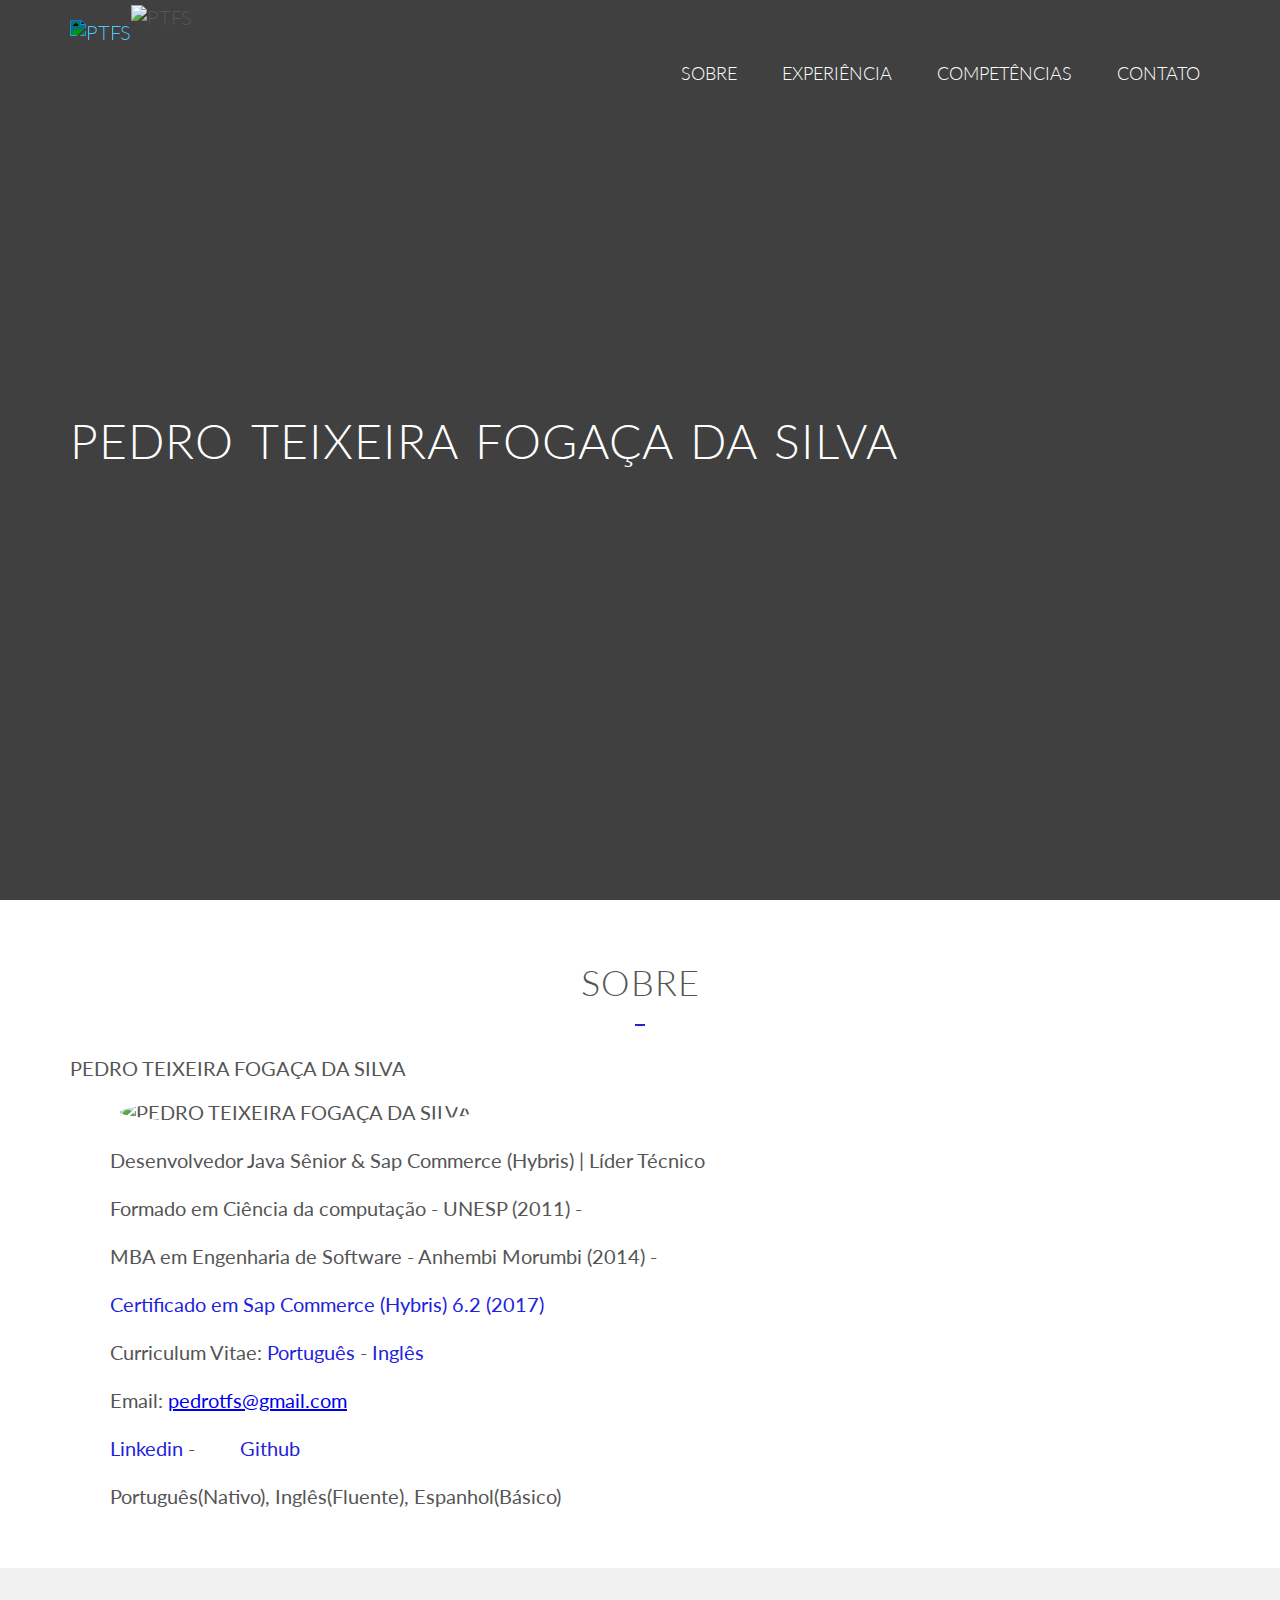
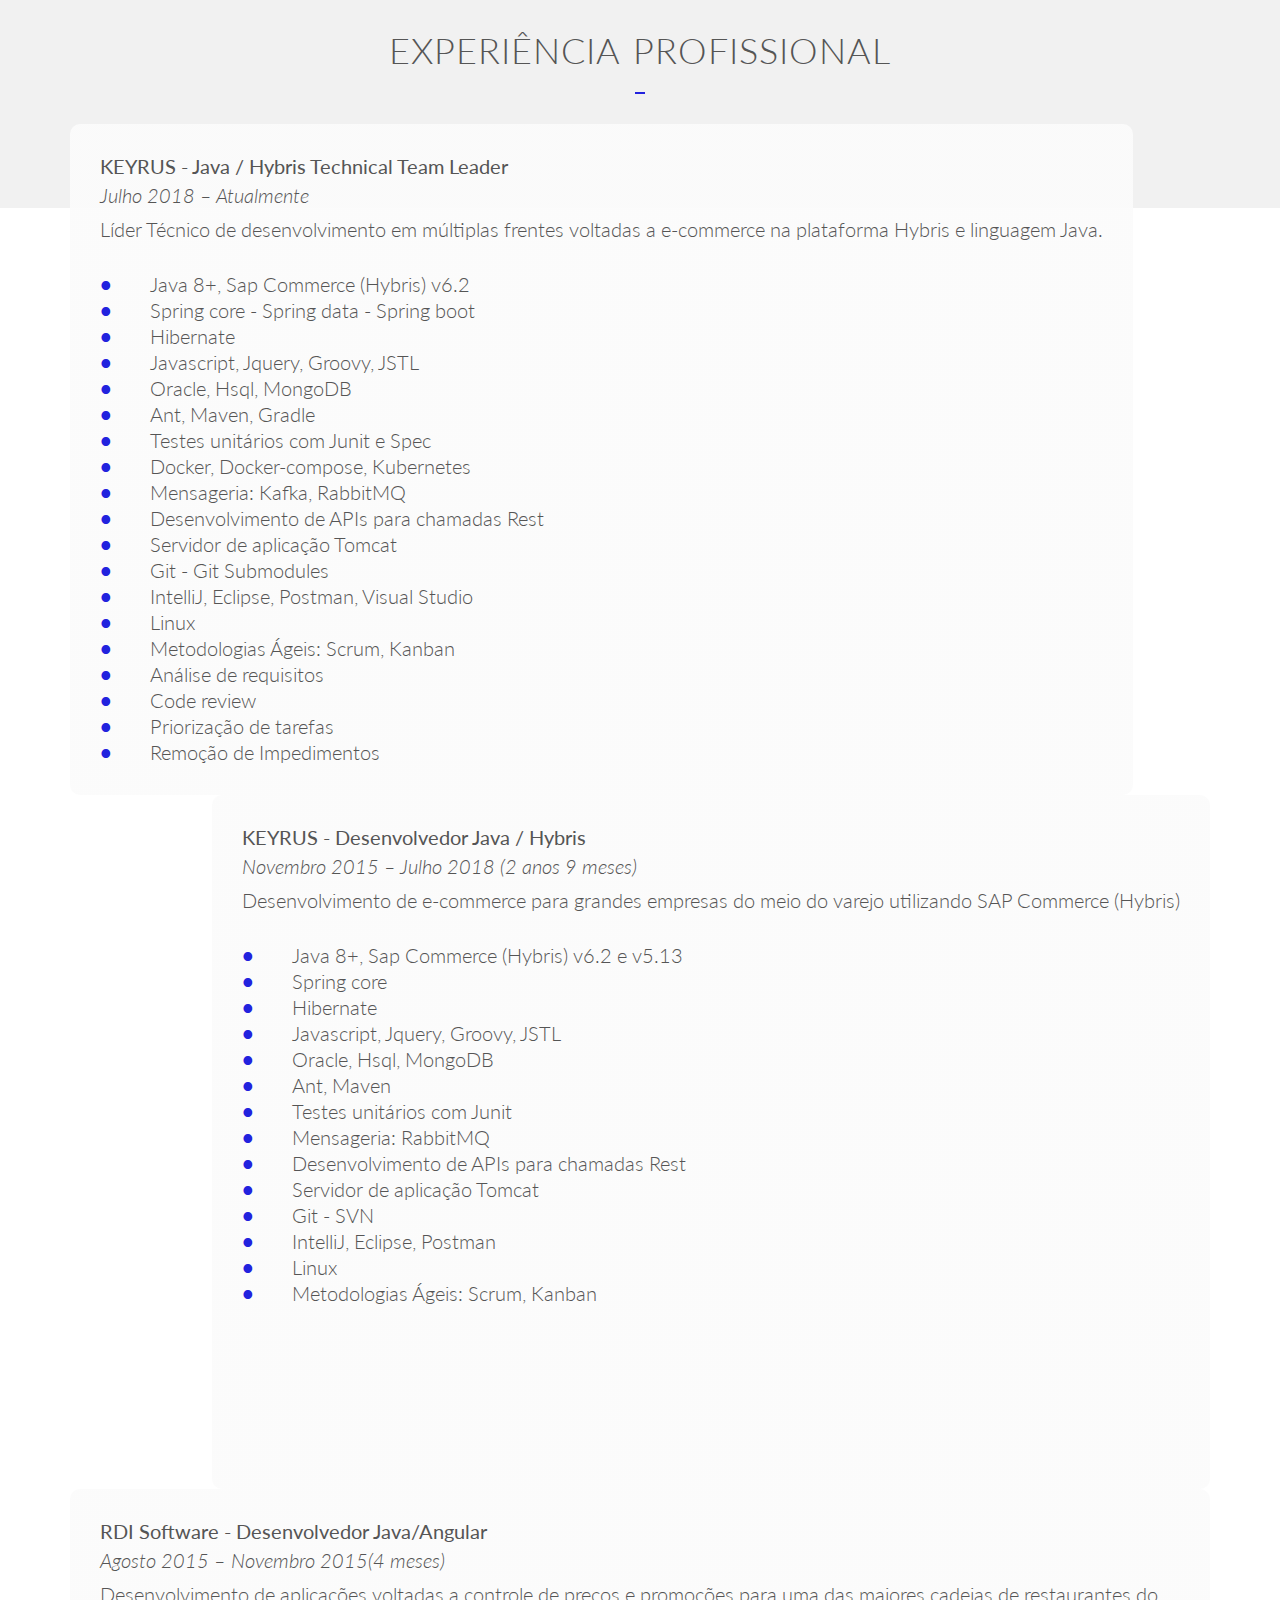
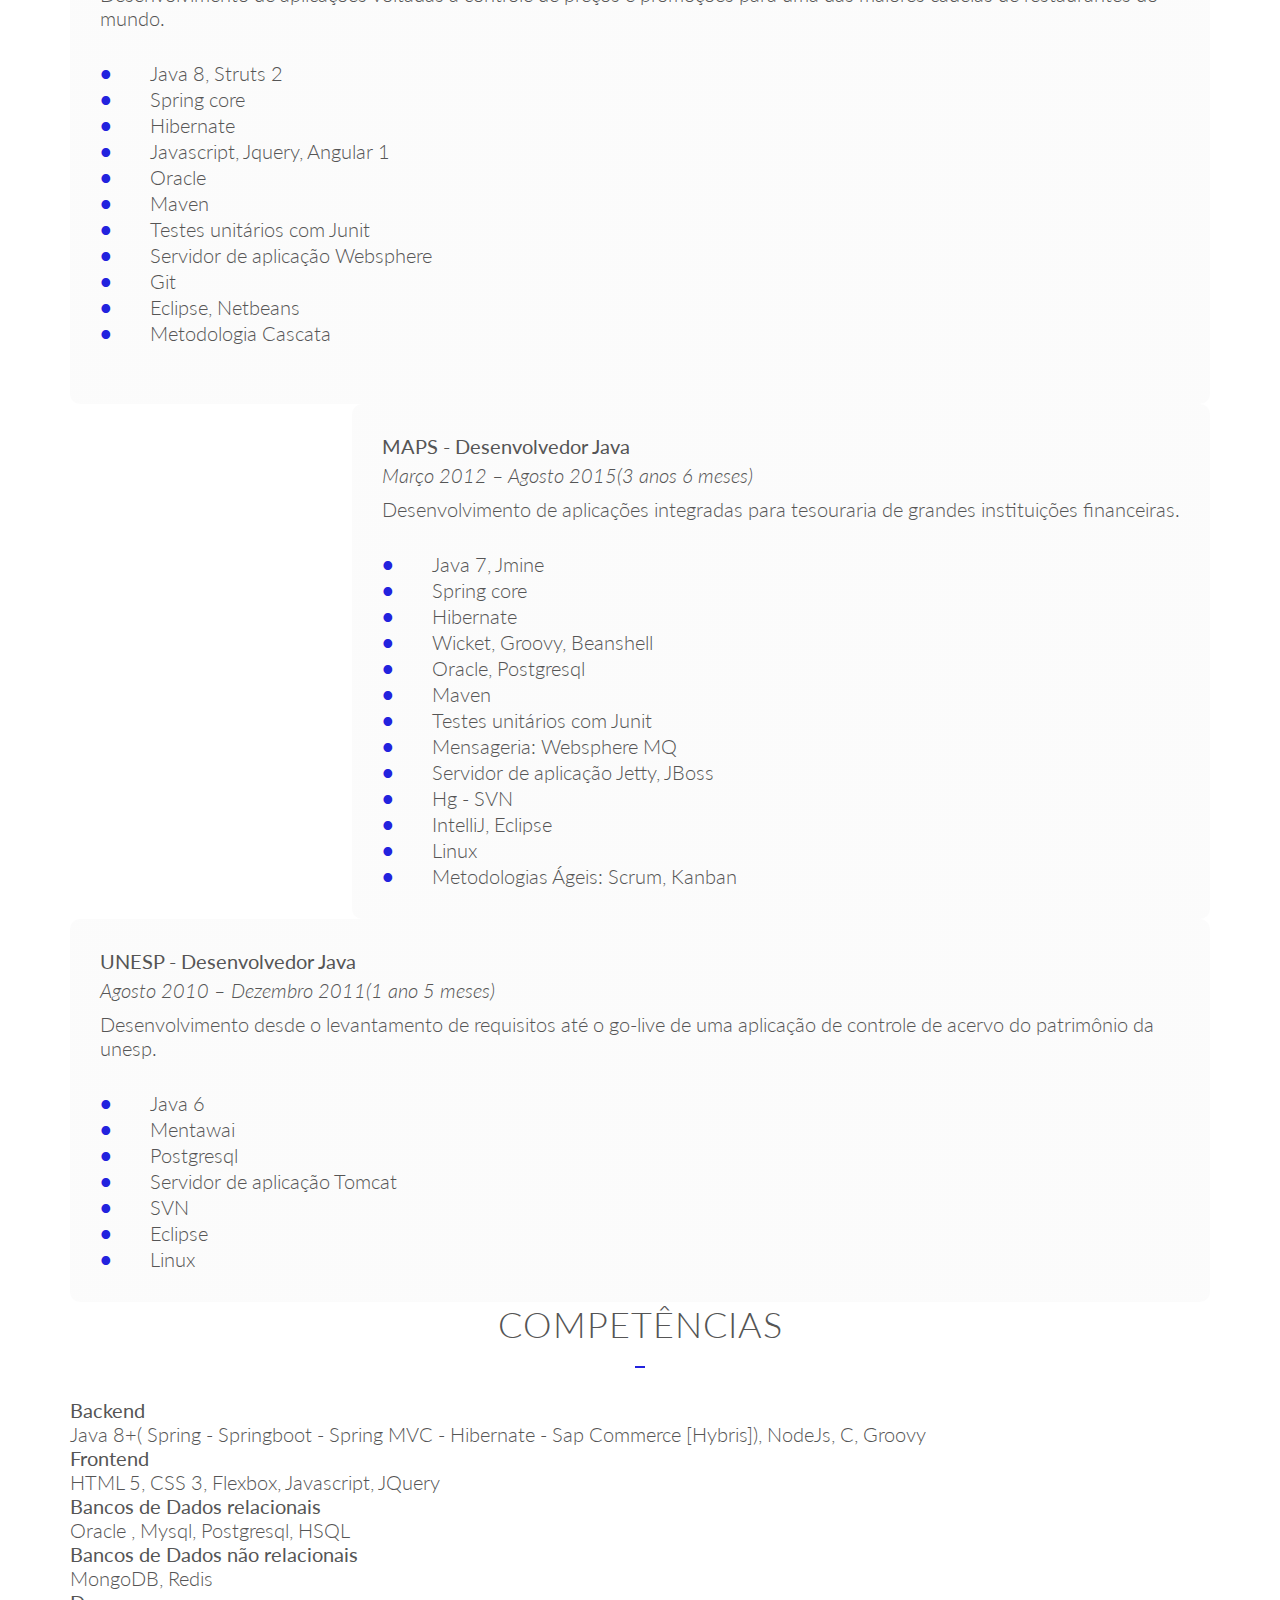
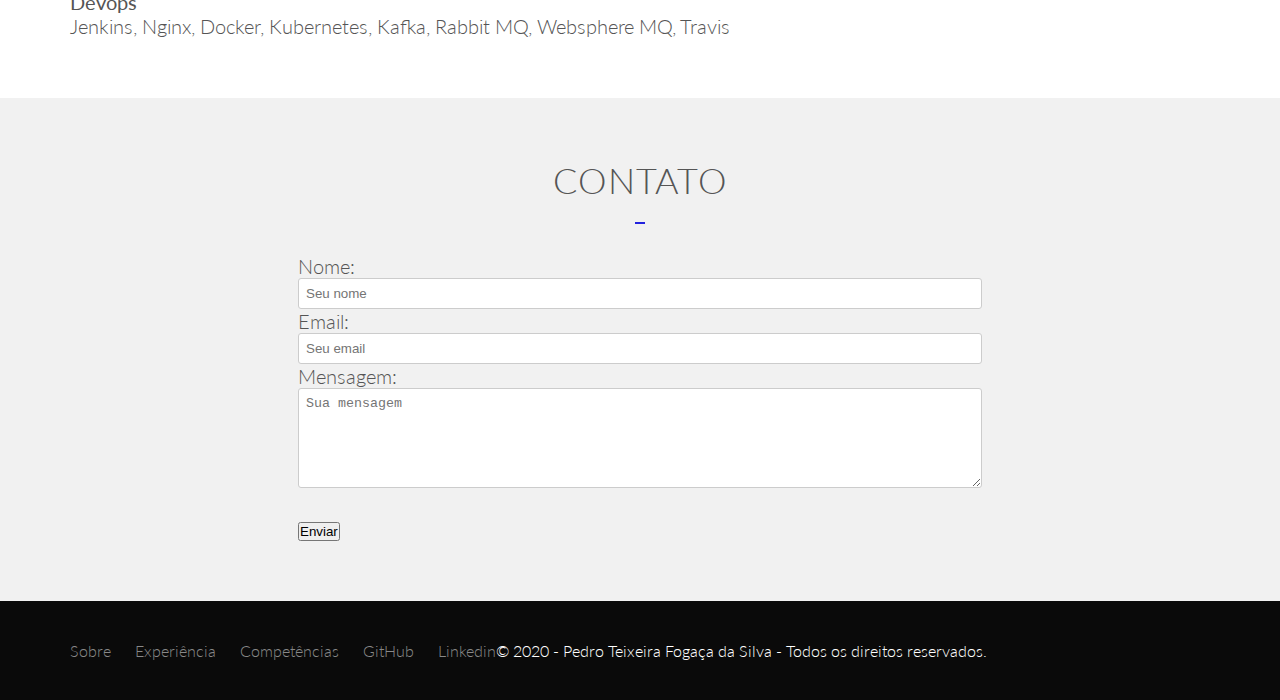
==== index.html @ f35cdc3b "mobile junk" ====
<!DOCTYPE html>
<html lang="en">
    <head>
        <title>Pedro Teixeira Fogaça da Silva</title>

        <meta charset="utf-8">
        <meta name="viewport" content="width=device-width, initial-scale=1.0">
        <meta name="description" content="Pedro Teixeira Fogaça da Silva's portifolio" >

        <link rel="stylesheet" type="text/css" href="vendors/css/normalize.css">
        <link rel="stylesheet" type="text/css" href="vendors/css/grid.css">        
        <link rel="stylesheet" type="text/css" href="vendors/css/ionicons.min.css">
        <link rel="stylesheet" href="https://cdnjs.cloudflare.com/ajax/libs/animate.css/4.1.1/animate.min.css" >
        <link rel="stylesheet" type="text/css" href="resources/css/style.css">
        <link rel="stylesheet" type="text/css" href="resources/css/queries.css">
        <link href="https://fonts.googleapis.com/css2?family=Lato:ital,wght@0,100;0,300;0,400;1,300&display=swap" rel="stylesheet">
        <link rel="icon" type="image/png" href="resources/img/drawing.svg">
    </head>
    <body>

        <header>
            <nav>
                <div class="row">
                    <img src="resources/img/drawing.svg" alt="PTFS" class="logo-white"/>
                    <img src="resources/img/drawing.svg" alt="PTFS" class="logo-black"/>
                    <ul class="main-navigation js-main-navigation">
                        <li><a href="#about">Sobre</a></li>
                        <li><a href="#experience">Experiência</a></li>
                        <li><a href="#skills">Competências</a></li>
                        <li><a href="#contact">Contato</a></li>
                    </ul>
                    <a class="mobile-nav-icon js--nav-icon"><i class="ion-navicon-round"></i></a>
                </div>
            </nav>
            <div class="hero-text-box">
                <h1>Pedro Teixeira Fogaça da Silva</h1>                
            </div>
        </header>

        <section class="section__about js-about" id="about">
            <div class="row"><h2>Sobre</h2></div>
            <div class="row">
                <div class="about__portrait col span-3-of-8">
                    <p class="about__portrait--header" >Pedro Teixeira Fogaça da Silva</p>
                    <img src="resources/img/portrait.jpeg" alt="Pedro Teixeira Fogaça da Silva">
                </div>
                <div class="about__contents col span-5-of-8">
                    <p>&nbsp;</p>
                    <p><b><ion-icon name="code-working-outline" class="icon-small"></ion-icon></i>Desenvolvedor Java Sênior & Sap Commerce (Hybris) | Líder Técnico</b></p>                    
                    <p>&nbsp;</p>
                    <p><b><ion-icon name="school-outline" class="icon-small"></ion-icon>Formado em Ciência da computação - UNESP (2011)
                        - <a class=filelink target="_blank" href="resources/files/relatorio_final.pdf"> <ion-icon name="newspaper-outline" class="icon-small"></ion-icon></a></b></p>
                    <p>&nbsp;</p>
                    <p><b><ion-icon name="school-outline" class="icon-small"></ion-icon>MBA em Engenharia de Software - Anhembi Morumbi (2014)
                        - <a class=filelink target="_blank" href="resources/files/artigo3.pdf"> <ion-icon name="newspaper-outline" class="icon-small"></ion-icon></a></b></p>
                    <p>&nbsp;</p>
                    <p><b><ion-icon name="medal-outline" class="icon-small"></ion-icon><a href="resources/files/eCertificate_s0016622611_20170919.pdf" target="_blank" class="fileLink">Certificado em Sap Commerce (Hybris) 6.2 (2017)</a></b></p>
                    <p>&nbsp;</p>
                    <p><b><ion-icon name="document-text-outline" class="icon-small"></ion-icon>Curriculum Vitae: 
                        <a href="resources/files/CV_PEDRO_BR.pdf" target="_blank" class="fileLink">Português</a> - 
                        <a href="resources/files/CV_PEDRO_EN.pdf" target="_blank" class="fileLink">Inglês</a></b></p>
                    <p>&nbsp;</p>
                    <p><b><ion-icon name="mail-outline" class="icon-small"></ion-icon>Email: <a href="mailto:pedrotfs@gmail.com">pedrotfs@gmail.com</a></b></p>
                    <p>&nbsp;</p>
                    <p><b>
                        <a href="https://www.linkedin.com/in/pedro-foga%C3%A7a-17149b26/" target="_blank" class="fileLink">
                            <ion-icon name="logo-linkedin" class="icon-small"></ion-icon>Linkedin
                        </a>
                        -
                        <a href="https://github.com/pedrotfs/" target="_blank" class="fileLink">
                            <ion-icon name="logo-github" class="icon-small"></ion-icon>Github
                        </a>                      
                    </b></p>
                    <p>&nbsp;</p>
                    <p><b><ion-icon name="chatbubbles-outline" class="icon-small"></ion-icon>Português(Nativo), Inglês(Fluente), Espanhol(Básico)</b></p>
                </div>
            </div>
        </section>

        <section class="section__experience js-experience" id="experience">
            <div class="row"><h2>Experiência Profissional</h2></div>
            <div class="row">
                <div class="col span-1-of-2 section__experience--company section__experience--keyrus-tl">
                    <div class="experience__header"><a href="https://www.keyrus.com/br/" target="_blank" class="section__experience--link">KEYRUS</a> - Java / Hybris Technical Team Leader</div>
                    <div class="experience__time">Julho 2018 – Atualmente </div>
                    <div class="experience__summary">
                        Líder Técnico de desenvolvimento em múltiplas frentes voltadas a e-commerce na plataforma Hybris e linguagem Java.                        
                        <ul class="section__experience--bullets">
                            <li>Java 8+, Sap Commerce (Hybris) v6.2</li>
                            <li>Spring core - Spring data - Spring boot</li>
                            <li>Hibernate</li>
                            <li>Javascript, Jquery, Groovy, JSTL</li>
                            <li>Oracle, Hsql, MongoDB</li>
                            <li>Ant, Maven, Gradle</li>
                            <li>Testes unitários com Junit e Spec</li>
                            <li>Docker, Docker-compose, Kubernetes</li>
                            <li>Mensageria: Kafka, RabbitMQ</li>
                            <li>Desenvolvimento de APIs para chamadas Rest</li>
                            <li>Servidor de aplicação Tomcat</li>
                            <li>Git - Git Submodules</li>
                            <li>IntelliJ, Eclipse, Postman, Visual Studio</li>
                            <li>Linux</li>
                            <li>Metodologias Ágeis: Scrum, Kanban</li>
                            <li>Análise de requisitos</li>
                            <li>Code review</li>
                            <li>Priorização de tarefas</li>
                            <li>Remoção de Impedimentos</li>
                        </ul>
                    </div>
                    

                </div>
                <div class="col span-1-of-2 section__experience--company section__experience--keyrus">
                    <div class="experience__header"><a href="https://www.keyrus.com/br/" target="_blank" class="section__experience--link">KEYRUS - Desenvolvedor Java / Hybris</a></div>
                    <div class="experience__time">Novembro 2015 – Julho 2018 (2 anos 9 meses)</div>
                    <div class="experience__summary">
                        Desenvolvimento de e-commerce para grandes empresas do meio do varejo utilizando SAP Commerce (Hybris)
                        <ul class="section__experience--bullets">
                            <li>Java 8+, Sap Commerce (Hybris) v6.2 e v5.13</li>
                            <li>Spring core</li>
                            <li>Hibernate</li>
                            <li>Javascript, Jquery, Groovy, JSTL</li>
                            <li>Oracle, Hsql, MongoDB</li>
                            <li>Ant, Maven</li>                        
                            <li>Testes unitários com Junit</li>
                            <li>Mensageria: RabbitMQ</li>
                            <li>Desenvolvimento de APIs para chamadas Rest</li>
                            <li>Servidor de aplicação Tomcat</li>
                            <li>Git - SVN</li>
                            <li>IntelliJ, Eclipse, Postman</li>
                            <li>Linux</li>
                            <li>Metodologias Ágeis: Scrum, Kanban</li>
                        </ul>
                    </div>
                </div>
            </div>
            <div class="row">
                <div class="col span-1-of-2 section__experience--company section__experience--rdi">
                    <div class="experience__header"><a href="https://www.rdisoftware.com/" target="_blank" class="section__experience--link">RDI Software</a> - Desenvolvedor Java/Angular</div>
                    <div class="experience__time">Agosto 2015 – Novembro 2015(4 meses)</div>
                    <div class="experience__summary">
                        Desenvolvimento de aplicações voltadas a controle de preços e promoções para uma das maiores cadeias de restaurantes do mundo.
                        <ul class="section__experience--bullets">
                            <li>Java 8, Struts 2</li>
                            <li>Spring core</li>
                            <li>Hibernate</li>
                            <li>Javascript, Jquery, Angular 1</li>
                            <li>Oracle</li>
                            <li>Maven</li>
                            <li>Testes unitários com Junit</li>
                            <li>Servidor de aplicação Websphere</li>
                            <li>Git</li>
                            <li>Eclipse, Netbeans</li>
                            <li>Metodologia Cascata</li>    
                        </ul>
                    </div>             
                </div>
                <div class="col span-1-of-2 section__experience--company section__experience--maps">
                    <div class="experience__header"><a href="https://www.maps.com.br/" target="_blank" class="section__experience--link">MAPS</a> - Desenvolvedor Java</div>
                    <div class="experience__time">Março 2012 – Agosto 2015(3 anos 6 meses)</div>
                    <div class="experience__summary">
                        Desenvolvimento de aplicações integradas para tesouraria de grandes instituições financeiras.
                        <ul class="section__experience--bullets">
                            <li>Java 7, Jmine</li>
                            <li>Spring core</li>
                            <li>Hibernate</li>
                            <li>Wicket, Groovy, Beanshell</li>
                            <li>Oracle, Postgresql</li>
                            <li>Maven</li>                        
                            <li>Testes unitários com Junit</li>
                            <li>Mensageria: Websphere MQ</li>
                            <li>Servidor de aplicação Jetty, JBoss</li>
                            <li>Hg - SVN</li>
                            <li>IntelliJ, Eclipse</li>
                            <li>Linux</li>
                            <li>Metodologias Ágeis: Scrum, Kanban</li>
                        </ul>
                    </div>
                </div>
            </div>
            <div class="row">
                <div class="col span-1-of-2 section__experience--company section__experience--unesp">                    
                    <div class="experience__header"><a href="https://www.fct.unesp.br/" target="_blank" class="section__experience--link">UNESP</a> - Desenvolvedor Java</div>
                    <div class="experience__time">Agosto 2010 – Dezembro 2011(1 ano 5 meses)</div>
                    <div class="experience__summary">
                        Desenvolvimento desde o levantamento de requisitos até o go-live de uma aplicação de controle de acervo do patrimônio da unesp.
                        <ul class="section__experience--bullets">
                            <li>Java 6</li>
                            <li>Mentawai</li>
                            <li>Postgresql</li>
                            <li>Servidor de aplicação Tomcat</li>
                            <li>SVN</li>
                            <li>Eclipse</li>
                            <li>Linux</li>
                        </ul>
                    </div>
                </div>
                <div class="col span-1-of-2">
                    &nbsp;
                </div>
            </div>
        </section>
        <section class="section__skills js-skills" id="skills">
            <div class="row"><h2>Competências</h2></div>
            <div class="row">
                <div class="col span-1-of-4">
                    <b>Backend</b>
                </div>
                <div class="col span-3-of-4">
                    Java 8+(
                        <a href="https://www.udemy.com/certificate/UC-MKO6H01J/" target="_blank" class="section__experience--link">Spring - Springboot - Spring MVC - Hibernate</a> 
                        - <a href="resources/files/eCertificate_s0016622611_20170919.pdf" target="_blank" class="section__experience--link">Sap Commerce [Hybris])</a>, 
                        <a href="https://www.udemy.com/certificate/UC-49821fc5-b68d-4331-b682-739ec9500e4c/" target="_blank" class="section__experience--link">NodeJs</a>, C, Groovy
                </div>
            </div>            
            <div class="row">
                <div class="col span-1-of-4">
                    <b>Frontend</b>
                </div>
                <div class="col span-3-of-4">
                    <a href="https://www.udemy.com/certificate/UC-66f79432-e1e5-4dc6-a00c-1410525d3442/" target="_blank" class="section__experience--link">HTML 5, CSS 3, Flexbox, Javascript, JQuery</a>
                </div>
            </div>
            <div class="row">
                <div class="col span-1-of-4">
                    <b>Bancos de Dados relacionais</b>
                </div>
                <div class="col span-3-of-4">
                    <a href="https://www.udemy.com/certificate/UC-TVS749CV/" target="_blank" class="section__experience--link">Oracle</a>
                    , Mysql, Postgresql, HSQL
                </div>
            </div>
            <div class="row">
                <div class="col span-1-of-4">
                    <b>Bancos de Dados não relacionais</b>
                </div>
                <div class="col span-3-of-4">
                    <a href="https://www.udemy.com/certificate/UC-7C7477G7/" target="_blank" class="section__experience--link">MongoDB</a>,
                    <a href="https://www.udemy.com/certificate/UC-32ca7960-fe9e-42ba-9708-54eaaebf1ac1/" target="_blank" class="section__experience--link">Redis</a>
                    
                </div>
            </div>
            <div class="row">
                <div class="col span-1-of-4">
                    <b>Devops</b>
                </div>
                <div class="col span-3-of-4">
                    <a href="https://www.udemy.com/certificate/UC-SWI2DSHA/" target="_blank" class="section__experience--link">Jenkins</a>,
                    <a href="https://www.udemy.com/certificate/UC-755749f3-27c5-4090-ab11-050b814bdd0f/" target="_blank" class="section__experience--link">Nginx</a>,
                    <a href="https://www.udemy.com/certificate/UC-SWI2DSHA/" target="_blank" class="section__experience--link">Docker, Kubernetes</a>,
                    <a href="http://ude.my/UC-PZEZSPW6/" target="_blank" class="section__experience--link">Kafka</a>, Rabbit MQ, Websphere MQ, Travis
                </div>
            </div>            
        </section>
        <section class="section__contact js-contact" id="contact">
            <div class="row"><h2>Contato</h2></div>
            <div class="row">
                <form action="https://formspree.io/f/mwkwvopg" method="POST" class="contact-form">
                    <div class="row">
                        <div class="col span-1-of-3">
                            <label for="name">Nome:</label>
                        </div>
                        <div class="col span-2-of-3">
                            <input type="text" name="name" id="name" placeholder="Seu nome" required autocomplete="off">
                        </div>
                    </div>
                    <div class="row">
                        <div class="col span-1-of-3">
                            <label for="email">Email:</label>
                        </div>
                        <div class="col span-2-of-3">
                            <input type="email" name="email" id="email" placeholder="Seu email" required autocomplete="off">
                        </div>
                    </div>
                    <div class="row">
                        <div class="col span-1-of-3">
                            <label for="message">Mensagem:</label>
                        </div>
                        <div class="col span-2-of-3">
                            <textarea name="message" id="message" placeholder="Sua mensagem"></textarea>
                        </div>
                    </div>
                    <div class="row">
                        <div class="col span-1-of-3">
                            <label>&nbsp;</label>
                        </div>
                        <div class="col span-2-of-3">
                            <input type="submit" value="Enviar">
                        </div>
                    </div>
                </form>
            </div>
        </section>
        <footer>
            <div class="row">
                <div class="col span-1-of-2">
                    <ul class="footer-nav">
                        <li><a href="#about">Sobre</a></li>
                        <li><a href="#experience">Experiência</a></li>
                        <li><a href="#contact">Competências</a></li>
                        <li><a href="https://github.com/pedrotfs/" target="_blank">GitHub</a></li>
                        <li><a href="https://www.linkedin.com/in/pedro-foga%C3%A7a-17149b26/" target="_blank">Linkedin</a></li>
                    </ul>
                </div>
                <div class="col span-1-of-2">
                    &copy; 2020 - Pedro Teixeira Fogaça da Silva - Todos os direitos reservados.
                </div>
            </div>
        </div>
        </footer>

        <script src="https://unpkg.com/ionicons@5.1.2/dist/ionicons.js"></script>
        <script src="https://ajax.googleapis.com/ajax/libs/jquery/3.5.1/jquery.min.js"></script>
        <script src="vendors/js/jquery.waypoints.min.js"></script>
        <script src="resources/js/script.js"></script>
    </body>
</html>

<!--
-->
---- resources/css/style.css ----
/*basic stuff*/
* {
    margin: 0;
    padding: 0;
    box-sizing: border-box;
}

html, body {
    background-color: #fff;
    color: #555;
    font-family: 'Lato', 'Arial', sans-serif;
    font-size: 20px;
    font-weight: 300;
    text-rendering: optimizeLegibility;
    overflow-x: hidden;
}

.clearfix {zoom:1}
.clearfix:after {
    content: '.';
    clear: both;
    display: block;
    height: 0;
    visibility: hidden;
}
/* used a lot*/
.row {
    max-width: 1140px;
    margin: 0 auto 0 auto;
}

section {
    padding: 60px 0;
}

h1, h2, h3 {
    font-weight: 300;
    text-transform: uppercase;
    letter-spacing: 1px; 
}

h1 {
    margin-top: 0;
    margin-bottom: 20px;
    color: #ffffff;
    font-size: 240%;
    word-spacing: 4px;
}

h2 {
    font-size: 180%;
    word-spacing: 2px;
    text-align: center;
    margin-bottom: 30px;
}

h3 {
    font-size: 110%;
    margin-bottom: 15px;
    letter-spacing: 0px;
}

h2:after {
    display: block;
    height: 2px;
    background-color: #2222de;
    content: "";
    width: 10px;
    margin: 20px auto 0 auto;
}
/*style*/
header {
    background-image: linear-gradient(rgba(0,0,0, 0.75), rgba(0,0,0, 0.75)), url(../img/pc1.jpeg);
    background-size: cover;
    background-position: center;
    background-attachment: fixed;
    height: 100vh;
}

.hero-text-box {
    position: absolute;
    width: 1140px;
    top: 50%;
    left: 50%;
    transform: translate(-50%, -50%);
    color: #d3d3d3;
    text-transform: uppercase;
}

.main-navigation {
    margin-top: 60px;
    float:right;
    list-style: none;
}

.main-navigation li {
    display: inline-block;
    margin-left: 40px;
}

.main-navigation li:last-child {
    margin-right: 10px;
}

.main-navigation li a:link,
.main-navigation li a:visited {
    color: #ffffff;
    text-decoration: none;
    text-transform: uppercase;
    font-size: 90%;
    border-bottom: 2px solid transparent;
    transition: border-bottom 0.2s;
    padding: 2px 0px;
}

.main-navigation li a:hover,
.main-navigation li a:active {
    border-bottom: 2px solid #2222de;
    
}

/*float navigation*/

.sticky {
    position: fixed;
    top: 0;
    left: 0;
    width: 100vw;
    background-color: rgba(255, 255, 255, 0.98);
    box-shadow: 0 2px 2px #efefef;
    z-index: 9999;    
}

.sticky .main-navigation {
    margin-top: 18px;
}

.sticky .main-navigation li a:link,
.sticky .main-navigation li a:visited {
    color: #555555;
    padding: 16px 0px;
}

/*mobile navigation*/
.mobile-nav-icon {
    float: right;
    margin-top: 30px;
    margin-right: 30px;
    cursor: pointer;
    display: none;
}

.mobile-nav-icon i {
    color:#fff;
    font-size: 200%;
}

.logo-black {
    height: 50px;
    width: auto;
    float: left;
    margin: 5px 0;
}

.sticky .logo-black {
    display: block;
}

.sticky .logo-white {
    display: none;
}

.logo-white {
    filter: invert(100%) sepia(6%) saturate(7475%) hue-rotate(177deg) brightness(107%) contrast(106%);
    height: 100px;
    width: auto;
    float: left;
    margin-top: 20px;
}

.about__portrait img {
    height: 250px;
    width: 250px;
    border-radius: 50%;
    margin-left: 50px;
    margin-right: auto;
    margin-top: 20px;
    vertical-align: middle;
}

.about__portrait {
    font-weight: 400;
    text-transform: uppercase;
}

.icon-big {
    font-size: 400%;
    display: block;
    color: #2222de;
    margin-bottom: 10px;
    /*text-align:center*/
}

.icon-small {
    color: #2222de;
    display: inline-block;
    width: 30px;
    text-align: center;
    font-size: 120%;
    line-height: 120%;
    vertical-align: middle;
    margin-top: -5px;
    margin-right: 10px;
}

.section__experience {
    background-color: rgba(241,241,241, 1);
}

.section__experience--company {
    padding: 30px;
    border-radius: 10px;
}

.section__experience--keyrus-tl {
    background-image: linear-gradient(rgba(251,251,251, 0.95), rgba(251,251,251, 0.95)), url(../img/keyrus_alt.jpeg);
    background-size: contain;
    background-position: center;
    background-repeat: no-repeat;
    float: left;
    
}

.section__experience--keyrus {
    background-image: linear-gradient(rgba(251,251,251, 0.95), rgba(251,251,251, 0.95)), url(../img/keyrus_alt.jpeg);
    background-size: contain;
    background-position: center;
    background-repeat: no-repeat;
    float: right;    
    padding-bottom: 183px;
}

.section__experience--rdi {
    background-image: linear-gradient(rgba(251,251,251, 0.95), rgba(251,251,251, 0.95)), url(../img/rdi.png);
    background-size: contain;
    background-position: center;
    background-repeat: no-repeat;
    float: left;
    padding-bottom: 58px;
}

.section__experience--maps {
    background-image: linear-gradient(rgba(251,251,251, 0.95), rgba(251,251,251, 0.95)), url(../img/maps.png);
    background-size: contain;
    background-position: center;
    background-repeat: no-repeat;
    float: right;    
}

.section__experience--unesp {
    background-image: linear-gradient(rgba(251,251,251, 0.95), rgba(251,251,251, 0.95)), url(../img/unesp-logo-11.png);
    background-size: contain;
    background-position: center;
    background-repeat: no-repeat;
    float: left;    
}

.section__experience--bullets {
    margin-top: 30px;
    text-decoration-color: #2222de;
}

.section__experience--bullets li {
    list-style:none;
    line-height: 130%;
}

.section__experience--bullets li::before {
    content: "\2022";
    color: #2222de;
    font-weight: bold;
    display: inline-block;
    width: 1em;
    margin-right: 30px;
    
}

.experience__header {
    display: block;
    font-weight: 400;
    margin-bottom: 5px;
}

.experience__time {
    display: block;
    font-style: italic;
    margin-bottom: 10px;
}

.experience__summary {
    font-weight: 300;
}

.section__experience--link:link,
.section__experience--link:visited,
.section__experience--link:hover,
.section__experience--link:active {
    text-decoration: none;
    color:#555;
}

.section__experience--link:hover,
.section__experience--link:active {
    text-decoration: underline;
}

.fileLink:visited, 
.fileLink:link {
    text-decoration: none;
    color: #2222de;
}

.fileLink:hover, 
.fileLink:active {
    text-decoration: underline;
    color: #2222de;
}

.section__contact {
    background-color: rgba(241,241,241, 1);
}

/** contact form **/
.contact-form {
    width: 60%;
    margin: 0 auto;
}

input[type=text], input[type=email], select, textarea {
    width: 100%;
    padding: 7px;
    border-radius: 3px;
    border: 1px solid #cccccc;
}

textarea {
    height: 100px;
}

input[type=checkbox] {
    margin: 10px 5px 10px 0;
}

*:focus {
    outline: none;
}

footer {
    background-color: rgba(10,10,10, 1);
    color: #ffffff;
    padding: 40px;
    font-size: 80%;
}

.footer-nav {
    list-style: none;
    float: left;
}

.social-links {
    list-style: none;
    float: right;
}

.footer-nav li, .social-links li {
    display: inline-block;
    margin-right: 20px;
}

.social-links li:last-child, .footer-nav li:last-child {
    margin-right: 0;
}

.footer-nav li a:link, .footer-nav li a:visited, .social-links li a:link, .social-links li a:visited {
    border: 0;
    text-decoration: none;
    color: #888888;
    border-bottom: 2px solid transparent;
    transition: border-bottom 0.2s;
}

.footer-nav li a:hover, .footer-nav li a:active {
    color: #888888;
    border-bottom: 2px solid #2222de;
}

.social-links li a:link, .social-links li a:visited {
    font-size: 140%;
}

footer p {
    color: #888888;
    text-align: center;
    font-size: 90%;
    margin-top: 20px;
}
---- resources/css/queries.css ----
@media only screen and (max-width: 1200px) {
    .mobile-nav-icon {
        display: none;
    }

    .main-navigation {    
        display: inline-block;
    }

    .hero-text-box {
        padding-left: 70px;
        font-size: 80%;
    }
}

/*tablets em modo retrato*/
@media only screen and (max-width: 1023px) {
    .main-navigation {        
        display: none;

    }

    .mobile-nav-icon {
        display: inline-block;
    }

    .hero-text-box {
        margin-left: 160px;
        margin-right: 60px;
        font-size: 70%;
    }

    .about__portrait--header {
        font-size: 80%;
        margin-left:20px;
    }

    .about__portrait img {
        width: 60%;
        height: 60%;
        margin-left: 40px;
        margin-right: auto;
    }

    .about__contents {
        font-size: 80%;
    }

    .section__experience {
        padding-left: 15px;
        padding-right: 15px;
    }

    .section__experience--company {
        font-size: 80%;
    }

    .section__experience--keyrus-tl {
        padding-bottom: 65px;
    }

    .section__experience--maps {
        padding-bottom: 35px;
    }

    .section__skills {
        font-size: 80%;
        padding-left: 20px;
    }

    .section__contact {
        font-size: 80%;
    }

    footer {
        font-size: 70%;
    }
}

/*small phones to small tablets*/
@media only screen and (max-width: 767px) {

    .sticky .main-navigation li {
        color: #555555;
        margin-left: 5px;
        
    }

    .main-navigation li {
        margin-left: 5px;
        display: block;
    }

    .main-navigation li a:link, .main-navigation li a:visited {
        display: block;
        border:0;
        padding: 10px 0;
        font-size: 100%;
    }

    .mobile-nav-icon {
        display: inline-block;
        margin-top: 15px;
    }

    .main-navigation {
        float: left;
        margin-top: 35px;
        margin-left: 25px;
        display: none;

    }

    .sticky .mobile-nav-icon i {
        color: #555555;
    }

    .hero-text-box {
        margin-left: 400px;
        margin-right: 60px;
        font-size: 25%;
    }

    .col {
        width: 100%;
    }   

    .about__portrait--header {
        font-size: 100%;
        text-align: center;
    }

    .about__portrait {
        text-align: center;
    }

    .about__portrait img {
        width: 40%;
        height: 40%;
        margin-right: 40px;
    }

    .about__contents {
        margin-left: 10px;
    }

    .section__experience {
        padding-bottom: 0px;
        font-weight: bold;
        font-size: 100%;
    }

    .section__experience--company {
        padding-bottom: 0px;
        margin-bottom: 10px;
        font-size: 75%;
    }

    .section__experience--keyrus-tl {
        padding-bottom: 20px;
    }

    .section__experience--keyrus {
        padding-bottom: 20px;
    }

    .section__experience--rdi {
        padding-bottom: 20px;
    }

    .section__experience--maps {
        padding-bottom: 20px;
    }

    .section__experience--unesp {
        padding-bottom: 20px;
    }

    section {
        font-size: 60%;
        font-weight: 300;
    }
    
}

/*iphone 4 e 5*/
@media only screen and (max-width: 480px) {
    
}
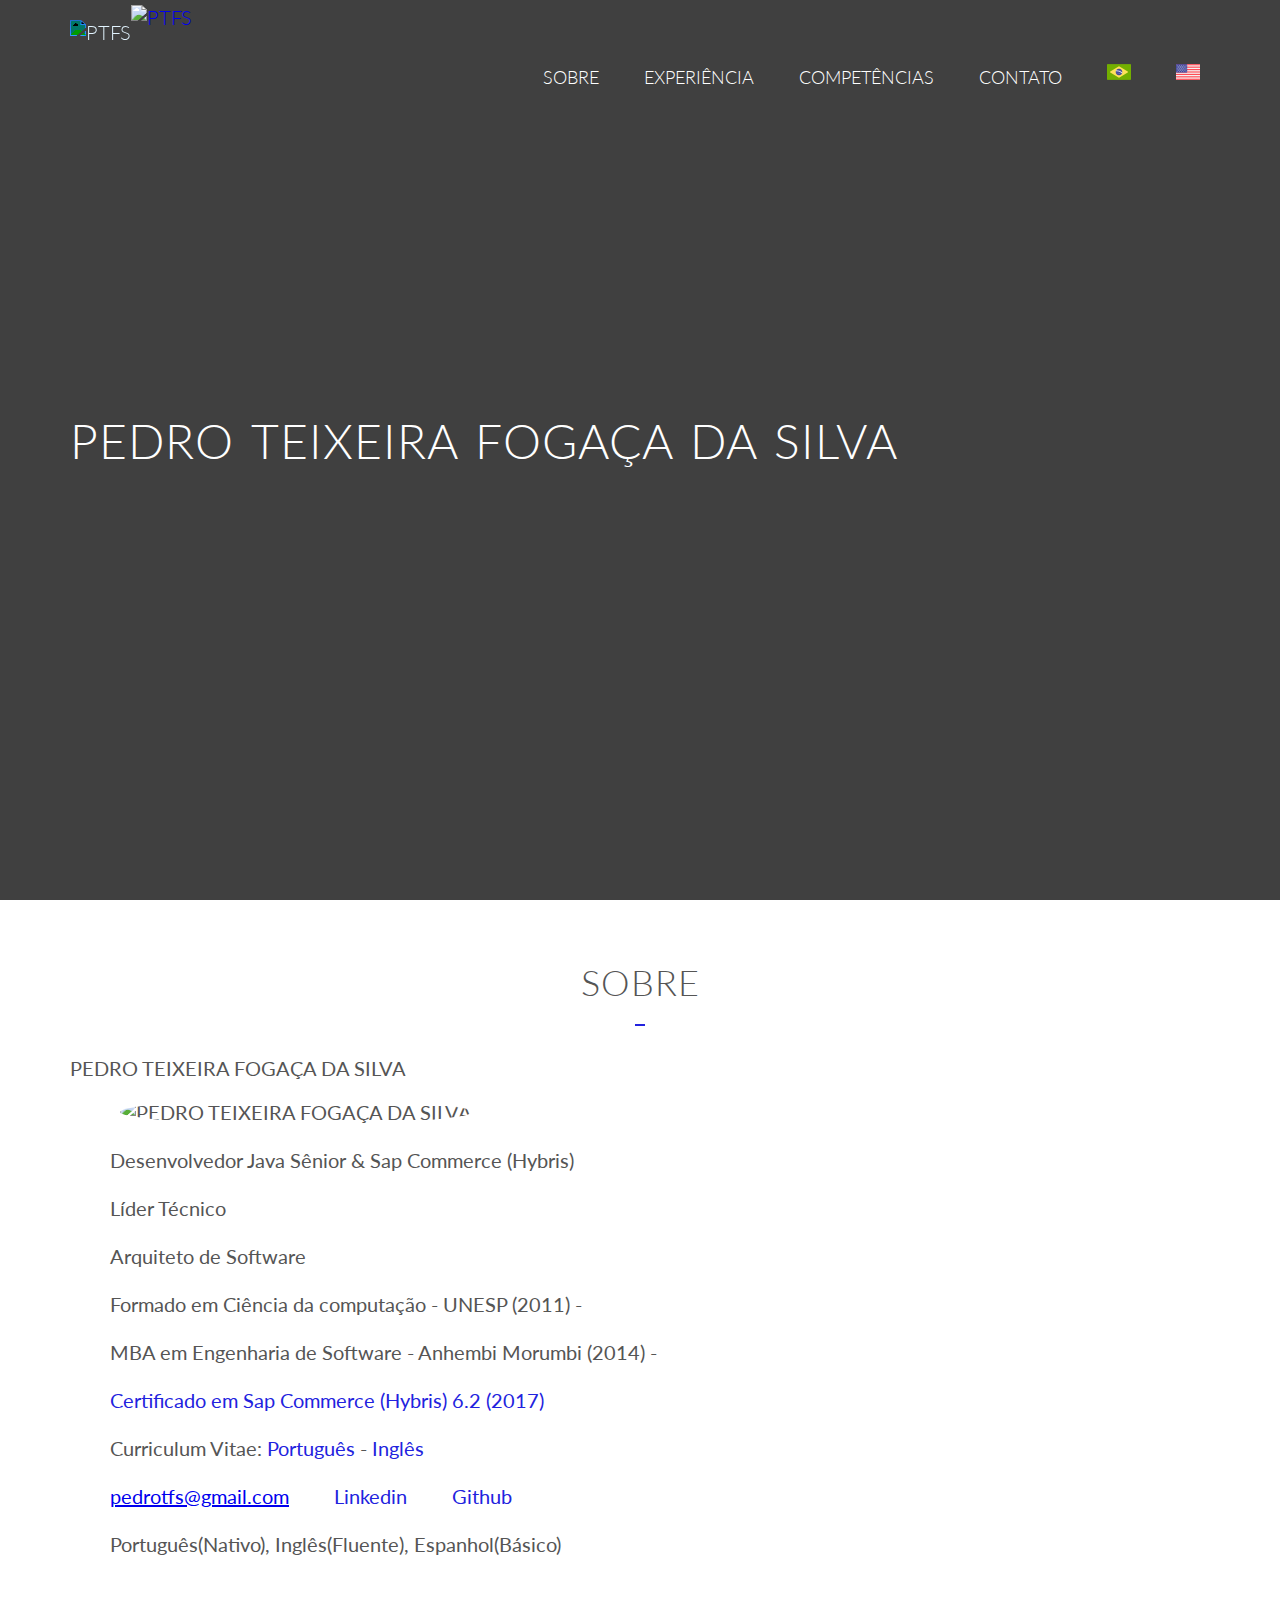
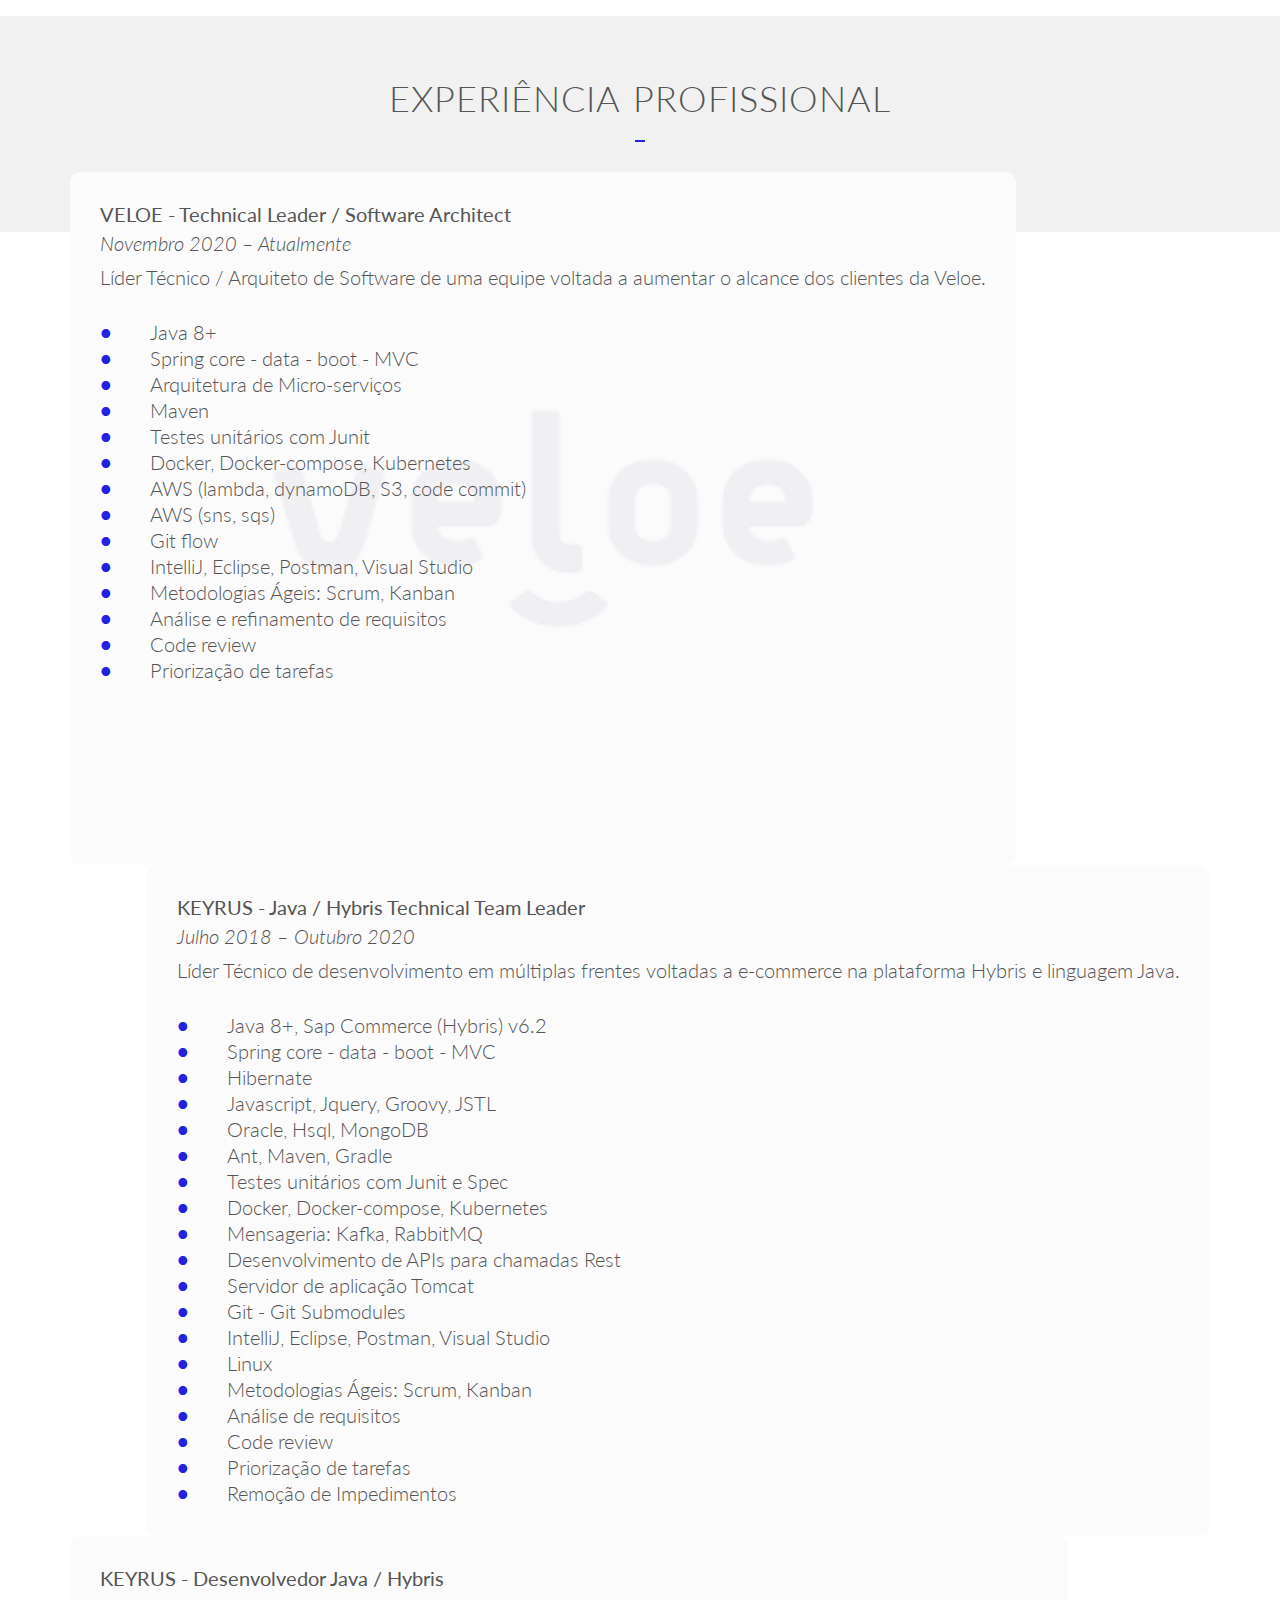
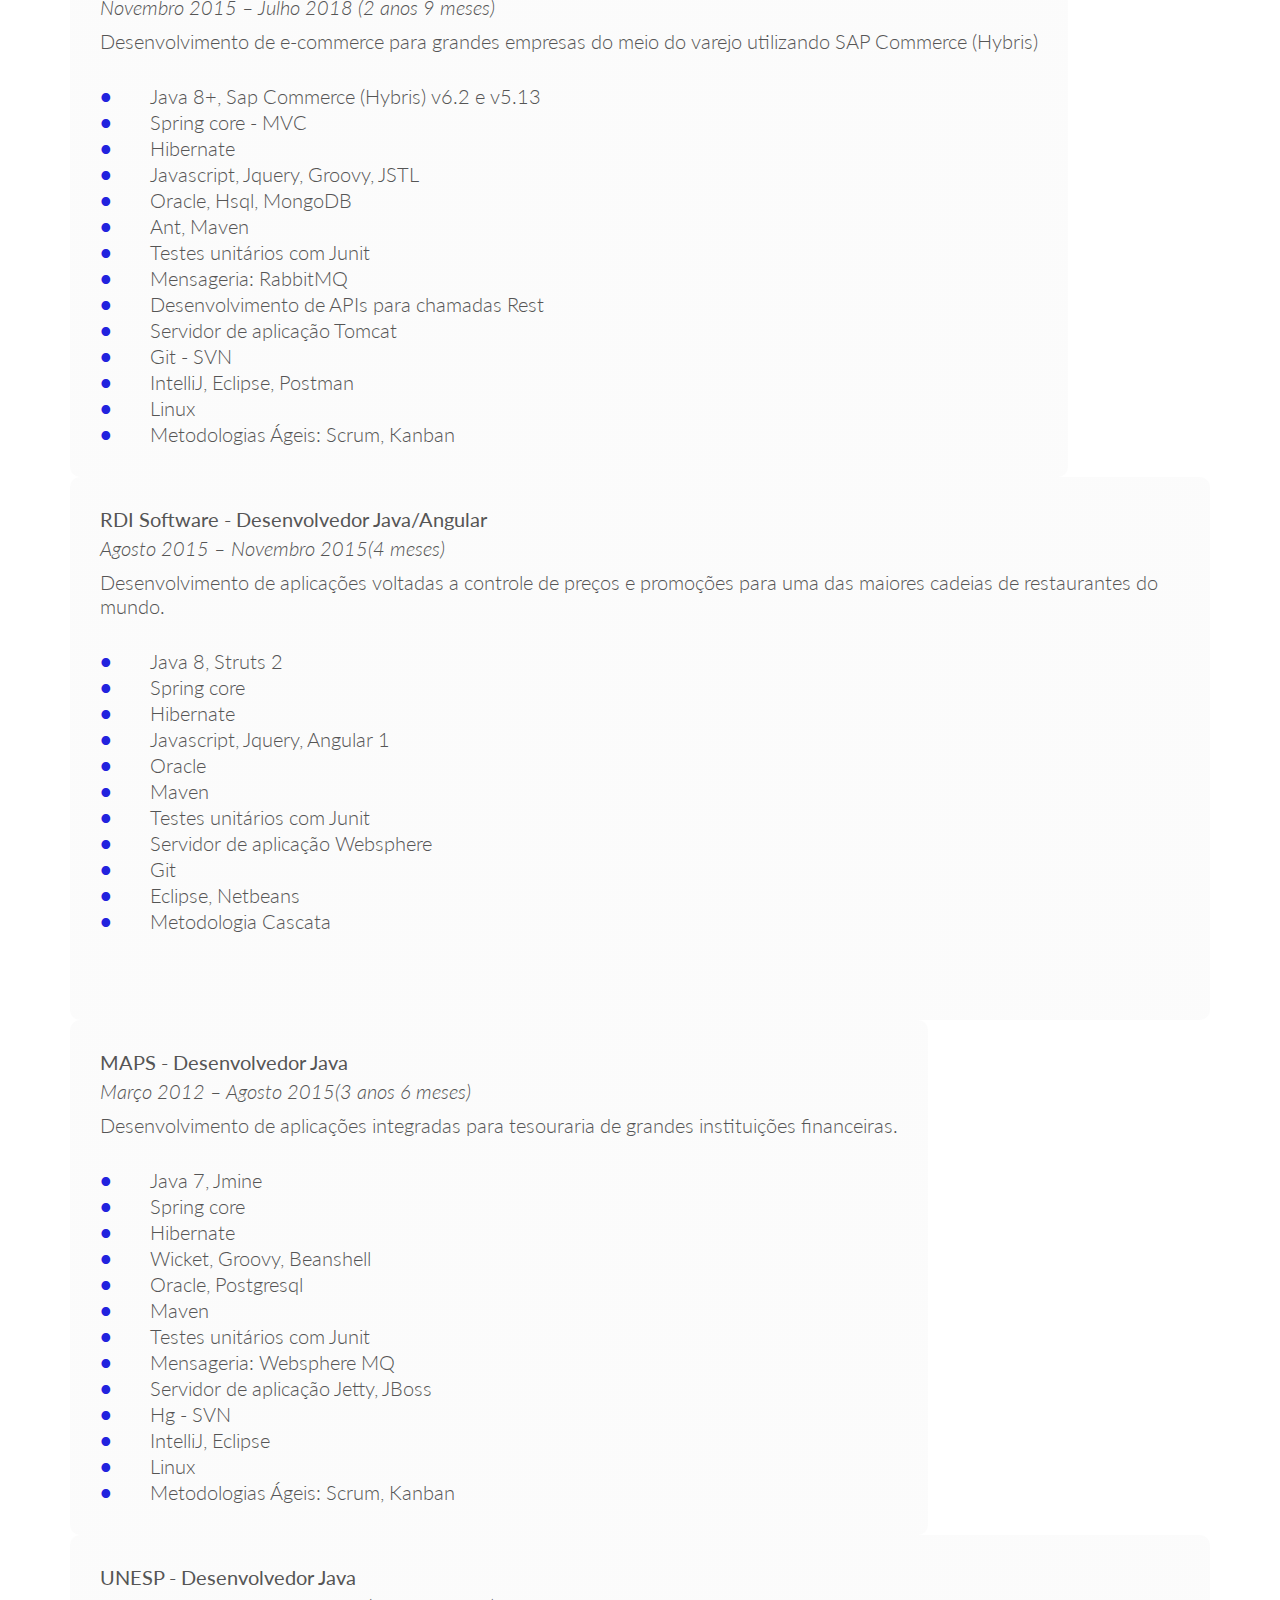
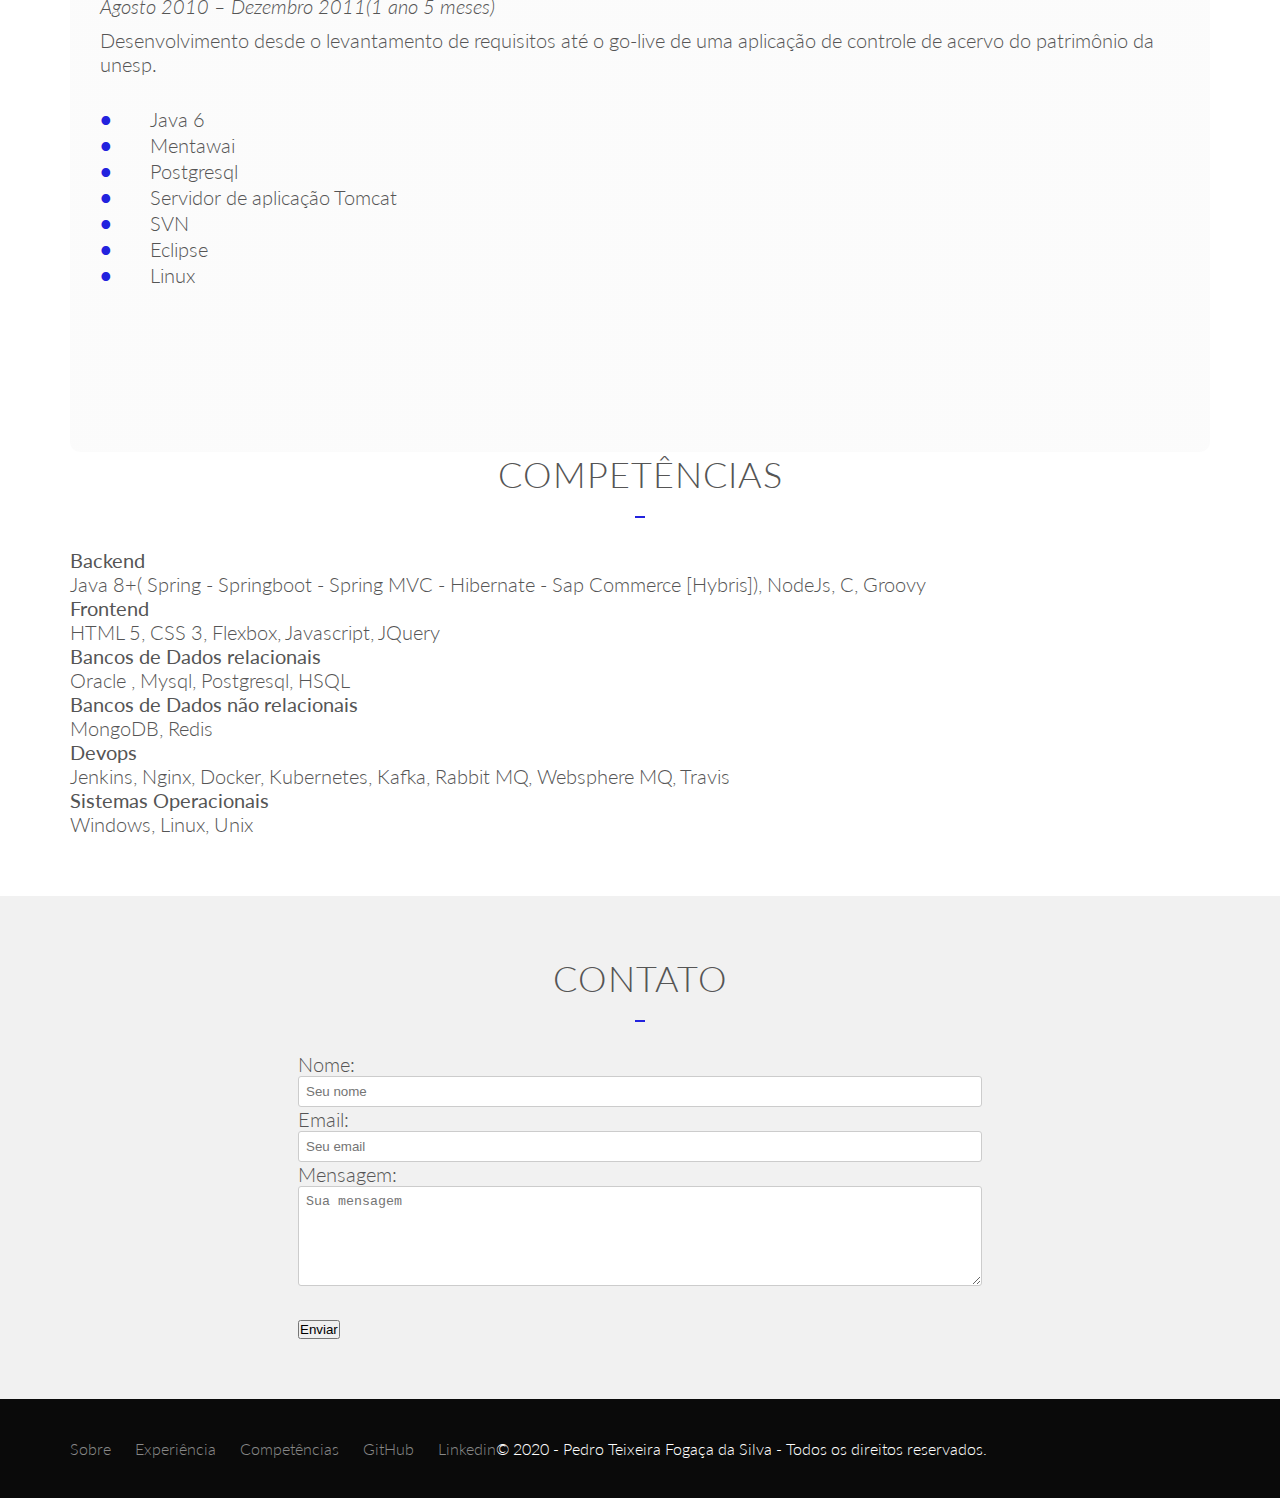
==== commit 2955afe9: "update resume" ====
--- a/index.html
+++ b/index.html
@@ -1,12 +1,12 @@
 <!DOCTYPE html>
-<html lang="en">
+<html lang="pt-br">
     <head>
         <title>Pedro Teixeira Fogaça da Silva</title>
 
         <meta charset="utf-8">
         <meta name="viewport" content="width=device-width, initial-scale=1.0">
         <meta name="description" content="Pedro Teixeira Fogaça da Silva's portifolio" >
-
+        <meta http-equiv="Content-Language" content="pt-br">
         <link rel="stylesheet" type="text/css" href="vendors/css/normalize.css">
         <link rel="stylesheet" type="text/css" href="vendors/css/grid.css">        
         <link rel="stylesheet" type="text/css" href="vendors/css/ionicons.min.css">
@@ -21,13 +21,17 @@
         <header>
             <nav>
                 <div class="row">
-                    <img src="resources/img/drawing.svg" alt="PTFS" class="logo-white"/>
-                    <img src="resources/img/drawing.svg" alt="PTFS" class="logo-black"/>
+                    <a href="#">
+                        <img src="resources/img/drawing.svg" alt="PTFS" class="logo-white"/>
+                        <img src="resources/img/drawing.svg" alt="PTFS" class="logo-black"/>
+                    </a>
                     <ul class="main-navigation js-main-navigation">
-                        <li><a href="#about">Sobre</a></li>
+                        <li class="main-navigation__decorate-li"><a href="#about">Sobre</a></li>
                         <li><a href="#experience">Experiência</a></li>
                         <li><a href="#skills">Competências</a></li>
                         <li><a href="#contact">Contato</a></li>
+                        <li><a class="main-navigation--not-decorate" href="index.html"><img src="resources/img/br.png" alt="Português"></a></li>
+                        <li><a class="main-navigation--not-decorate" href="index_en.html"><img src="resources/img/us.png" alt="Inglês"></a></li>
                     </ul>
                     <a class="mobile-nav-icon js--nav-icon"><i class="ion-navicon-round"></i></a>
                 </div>
@@ -46,7 +50,11 @@
                 </div>
                 <div class="about__contents col span-5-of-8">
                     <p>&nbsp;</p>
-                    <p><b><ion-icon name="code-working-outline" class="icon-small"></ion-icon></i>Desenvolvedor Java Sênior & Sap Commerce (Hybris) | Líder Técnico</b></p>                    
+                    <p><b><ion-icon name="code-working-outline" class="icon-small"></ion-icon></i>Desenvolvedor Java Sênior & Sap Commerce (Hybris)</b></p>                    
+                    <p>&nbsp;</p>
+                    <p><b><ion-icon name="code-working-outline" class="icon-small"></ion-icon></i>Líder Técnico</b></p>
+                    <p>&nbsp;</p>
+                    <p><b><ion-icon name="code-working-outline" class="icon-small"></ion-icon></i>Arquiteto de Software</b></p>
                     <p>&nbsp;</p>
                     <p><b><ion-icon name="school-outline" class="icon-small"></ion-icon>Formado em Ciência da computação - UNESP (2011)
                         - <a class=filelink target="_blank" href="resources/files/relatorio_final.pdf"> <ion-icon name="newspaper-outline" class="icon-small"></ion-icon></a></b></p>
@@ -58,18 +66,18 @@
                     <p>&nbsp;</p>
                     <p><b><ion-icon name="document-text-outline" class="icon-small"></ion-icon>Curriculum Vitae: 
                         <a href="resources/files/CV_PEDRO_BR.pdf" target="_blank" class="fileLink">Português</a> - 
-                        <a href="resources/files/CV_PEDRO_EN.pdf" target="_blank" class="fileLink">Inglês</a></b></p>
-                    <p>&nbsp;</p>
-                    <p><b><ion-icon name="mail-outline" class="icon-small"></ion-icon>Email: <a href="mailto:pedrotfs@gmail.com">pedrotfs@gmail.com</a></b></p>
-                    <p>&nbsp;</p>
-                    <p><b>
+                        <a href="resources/files/CV_PEDRO_EN.pdf" target="_blank" class="fileLink">Inglês</a>
+                    </b></p>
+                    <p>&nbsp;</p>
+                    <p><b><ion-icon name="mail-outline" class="icon-small"></ion-icon><a href="mailto:pedrotfs@gmail.com">pedrotfs@gmail.com</a> 
                         <a href="https://www.linkedin.com/in/pedro-foga%C3%A7a-17149b26/" target="_blank" class="fileLink">
                             <ion-icon name="logo-linkedin" class="icon-small"></ion-icon>Linkedin
                         </a>
-                        -
                         <a href="https://github.com/pedrotfs/" target="_blank" class="fileLink">
                             <ion-icon name="logo-github" class="icon-small"></ion-icon>Github
-                        </a>                      
+                        </a>
+                    </b></p>
+                    <p><b>                                              
                     </b></p>
                     <p>&nbsp;</p>
                     <p><b><ion-icon name="chatbubbles-outline" class="icon-small"></ion-icon>Português(Nativo), Inglês(Fluente), Espanhol(Básico)</b></p>
@@ -80,14 +88,37 @@
         <section class="section__experience js-experience" id="experience">
             <div class="row"><h2>Experiência Profissional</h2></div>
             <div class="row">
+                <div class="col span-1-of-2 section__experience--company section__experience--veloe">
+                    <div class="experience__header"><a href="https://veloe.com.br/" target="_blank" class="section__experience--link">VELOE</a> - Technical Leader / Software Architect</div>
+                    <div class="experience__time">Novembro 2020 – Atualmente </div>
+                    <div class="experience__summary">
+                        Líder Técnico / Arquiteto de Software de uma equipe voltada a aumentar o alcance dos clientes da Veloe.                        
+                        <ul class="section__experience--bullets">
+                            <li>Java 8+</li>
+                            <li>Spring core - data - boot - MVC</li>
+                            <li>Arquitetura de Micro-serviços</li>
+                            <li>Maven</li>
+                            <li>Testes unitários com Junit</li>
+                            <li>Docker, Docker-compose, Kubernetes</li>
+                            <li>AWS (lambda, dynamoDB, S3, code commit)</li>
+                            <li>AWS (sns, sqs)</li>
+                            <li>Git flow</li>
+                            <li>IntelliJ, Eclipse, Postman, Visual Studio</li>
+                            <li>Metodologias Ágeis: Scrum, Kanban</li>
+                            <li>Análise e refinamento de requisitos</li>
+                            <li>Code review</li>
+                            <li>Priorização de tarefas</li>
+                        </ul>
+                    </div>
+                </div>
                 <div class="col span-1-of-2 section__experience--company section__experience--keyrus-tl">
                     <div class="experience__header"><a href="https://www.keyrus.com/br/" target="_blank" class="section__experience--link">KEYRUS</a> - Java / Hybris Technical Team Leader</div>
-                    <div class="experience__time">Julho 2018 – Atualmente </div>
+                    <div class="experience__time">Julho 2018 – Outubro 2020 </div>
                     <div class="experience__summary">
                         Líder Técnico de desenvolvimento em múltiplas frentes voltadas a e-commerce na plataforma Hybris e linguagem Java.                        
                         <ul class="section__experience--bullets">
                             <li>Java 8+, Sap Commerce (Hybris) v6.2</li>
-                            <li>Spring core - Spring data - Spring boot</li>
+                            <li>Spring core - data - boot - MVC</li>
                             <li>Hibernate</li>
                             <li>Javascript, Jquery, Groovy, JSTL</li>
                             <li>Oracle, Hsql, MongoDB</li>
@@ -107,17 +138,17 @@
                             <li>Remoção de Impedimentos</li>
                         </ul>
                     </div>
-                    
-
-                </div>
+                </div>
+            </div>
+            <div class="row">
                 <div class="col span-1-of-2 section__experience--company section__experience--keyrus">
-                    <div class="experience__header"><a href="https://www.keyrus.com/br/" target="_blank" class="section__experience--link">KEYRUS - Desenvolvedor Java / Hybris</a></div>
+                    <div class="experience__header"><a href="https://www.keyrus.com/br/" target="_blank" class="section__experience--link">KEYRUS</a> - Desenvolvedor Java / Hybris</div>
                     <div class="experience__time">Novembro 2015 – Julho 2018 (2 anos 9 meses)</div>
                     <div class="experience__summary">
                         Desenvolvimento de e-commerce para grandes empresas do meio do varejo utilizando SAP Commerce (Hybris)
                         <ul class="section__experience--bullets">
                             <li>Java 8+, Sap Commerce (Hybris) v6.2 e v5.13</li>
-                            <li>Spring core</li>
+                            <li>Spring core - MVC</li>
                             <li>Hibernate</li>
                             <li>Javascript, Jquery, Groovy, JSTL</li>
                             <li>Oracle, Hsql, MongoDB</li>
@@ -133,8 +164,6 @@
                         </ul>
                     </div>
                 </div>
-            </div>
-            <div class="row">
                 <div class="col span-1-of-2 section__experience--company section__experience--rdi">
                     <div class="experience__header"><a href="https://www.rdisoftware.com/" target="_blank" class="section__experience--link">RDI Software</a> - Desenvolvedor Java/Angular</div>
                     <div class="experience__time">Agosto 2015 – Novembro 2015(4 meses)</div>
@@ -155,6 +184,9 @@
                         </ul>
                     </div>             
                 </div>
+            </div>
+            <div class="row">
+                
                 <div class="col span-1-of-2 section__experience--company section__experience--maps">
                     <div class="experience__header"><a href="https://www.maps.com.br/" target="_blank" class="section__experience--link">MAPS</a> - Desenvolvedor Java</div>
                     <div class="experience__time">Março 2012 – Agosto 2015(3 anos 6 meses)</div>
@@ -177,26 +209,22 @@
                         </ul>
                     </div>
                 </div>
-            </div>
-            <div class="row">
-                <div class="col span-1-of-2 section__experience--company section__experience--unesp">                    
-                    <div class="experience__header"><a href="https://www.fct.unesp.br/" target="_blank" class="section__experience--link">UNESP</a> - Desenvolvedor Java</div>
-                    <div class="experience__time">Agosto 2010 – Dezembro 2011(1 ano 5 meses)</div>
-                    <div class="experience__summary">
-                        Desenvolvimento desde o levantamento de requisitos até o go-live de uma aplicação de controle de acervo do patrimônio da unesp.
-                        <ul class="section__experience--bullets">
-                            <li>Java 6</li>
-                            <li>Mentawai</li>
-                            <li>Postgresql</li>
-                            <li>Servidor de aplicação Tomcat</li>
-                            <li>SVN</li>
-                            <li>Eclipse</li>
-                            <li>Linux</li>
-                        </ul>
-                    </div>
-                </div>
-                <div class="col span-1-of-2">
-                    &nbsp;
+                    <div class="col span-1-of-2 section__experience--company section__experience--unesp">                    
+                        <div class="experience__header"><a href="https://www.fct.unesp.br/" target="_blank" class="section__experience--link">UNESP</a> - Desenvolvedor Java</div>
+                        <div class="experience__time">Agosto 2010 – Dezembro 2011(1 ano 5 meses)</div>
+                        <div class="experience__summary">
+                            Desenvolvimento desde o levantamento de requisitos até o go-live de uma aplicação de controle de acervo do patrimônio da unesp.
+                            <ul class="section__experience--bullets">
+                                <li>Java 6</li>
+                                <li>Mentawai</li>
+                                <li>Postgresql</li>
+                                <li>Servidor de aplicação Tomcat</li>
+                                <li>SVN</li>
+                                <li>Eclipse</li>
+                                <li>Linux</li>
+                            </ul>
+                        </div>
+                    </div>
                 </div>
             </div>
         </section>
@@ -250,7 +278,16 @@
                     <a href="https://www.udemy.com/certificate/UC-SWI2DSHA/" target="_blank" class="section__experience--link">Docker, Kubernetes</a>,
                     <a href="http://ude.my/UC-PZEZSPW6/" target="_blank" class="section__experience--link">Kafka</a>, Rabbit MQ, Websphere MQ, Travis
                 </div>
-            </div>            
+            </div>
+            <div class="row">
+                <div class="col span-1-of-4">
+                    <b>Sistemas Operacionais</b>
+                </div>
+                <div class="col span-3-of-4">
+                    Windows, 
+                    <a href="resources/files/linux_certificate_dsa.pdf" target="_blank" class="section__experience--link">Linux</a>, Unix
+                </div>
+            </div>
         </section>
         <section class="section__contact js-contact" id="contact">
             <div class="row"><h2>Contato</h2></div>
--- a/resources/css/style.css
+++ b/resources/css/style.css
@@ -117,6 +117,13 @@
 .main-navigation li a:active {
     border-bottom: 2px solid #2222de;
     
+}
+
+.main-navigation--not-decorate:hover, 
+.main-navigation--not-decorate:active,
+.main-navigation--not-decorate:link,
+.main-navigation--not-decorate:visited {
+    border-bottom: 0px solid transparent;
 }
 
 /*float navigation*/
@@ -222,12 +229,30 @@
     border-radius: 10px;
 }
 
+.section__experience--veloe {
+    background-image: linear-gradient(rgba(251,251,251, 0.95), rgba(251,251,251, 0.95)), url(../img/veloe.png);
+    background-size: contain;
+    background-position: center;
+    background-repeat: no-repeat;
+    float: left;
+    padding-bottom: 182px;
+}
+
+.section__experience--veloe-us {
+    background-image: linear-gradient(rgba(251,251,251, 0.95), rgba(251,251,251, 0.95)), url(../img/veloe.png);
+    background-size: contain;
+    background-position: center;
+    background-repeat: no-repeat;
+    float: left;
+    padding-bottom: 182px;
+}
+
 .section__experience--keyrus-tl {
     background-image: linear-gradient(rgba(251,251,251, 0.95), rgba(251,251,251, 0.95)), url(../img/keyrus_alt.jpeg);
     background-size: contain;
     background-position: center;
     background-repeat: no-repeat;
-    float: left;
+    float: right;
     
 }
 
@@ -236,8 +261,16 @@
     background-size: contain;
     background-position: center;
     background-repeat: no-repeat;
-    float: right;    
-    padding-bottom: 183px;
+    float: left;    
+}
+
+.section__experience--keyrus-us {
+    background-image: linear-gradient(rgba(251,251,251, 0.95), rgba(251,251,251, 0.95)), url(../img/keyrus_alt.jpeg);
+    background-size: contain;
+    background-position: center;
+    background-repeat: no-repeat;
+    float: left;    
+    
 }
 
 .section__experience--rdi {
@@ -245,8 +278,17 @@
     background-size: contain;
     background-position: center;
     background-repeat: no-repeat;
-    float: left;
-    padding-bottom: 58px;
+    float: right;
+    padding-bottom: 86px;
+}
+
+.section__experience--rdi-us {
+    background-image: linear-gradient(rgba(251,251,251, 0.95), rgba(251,251,251, 0.95)), url(../img/rdi.png);
+    background-size: contain;
+    background-position: center;
+    background-repeat: no-repeat;
+    float: right;
+    padding-bottom: 86px;
 }
 
 .section__experience--maps {
@@ -254,7 +296,7 @@
     background-size: contain;
     background-position: center;
     background-repeat: no-repeat;
-    float: right;    
+    float: left;    
 }
 
 .section__experience--unesp {
@@ -262,7 +304,17 @@
     background-size: contain;
     background-position: center;
     background-repeat: no-repeat;
-    float: left;    
+    float: right;
+    padding-bottom: 164px;
+}
+
+.section__experience--unesp-us {
+    background-image: linear-gradient(rgba(251,251,251, 0.95), rgba(251,251,251, 0.95)), url(../img/unesp-logo-11.png);
+    background-size: contain;
+    background-position: center;
+    background-repeat: no-repeat;
+    float: right;
+    padding-bottom: 186px;
 }
 
 .section__experience--bullets {
--- a/resources/css/queries.css
+++ b/resources/css/queries.css
@@ -10,7 +10,9 @@
     .hero-text-box {
         padding-left: 70px;
         font-size: 80%;
+        display: none;
     }
+    
 }
 
 /*tablets em modo retrato*/
@@ -28,6 +30,7 @@
         margin-left: 160px;
         margin-right: 60px;
         font-size: 70%;
+        display: none;
     }
 
     .about__portrait--header {
@@ -119,6 +122,7 @@
         margin-left: 400px;
         margin-right: 60px;
         font-size: 25%;
+        display: none;
     }
 
     .col {
